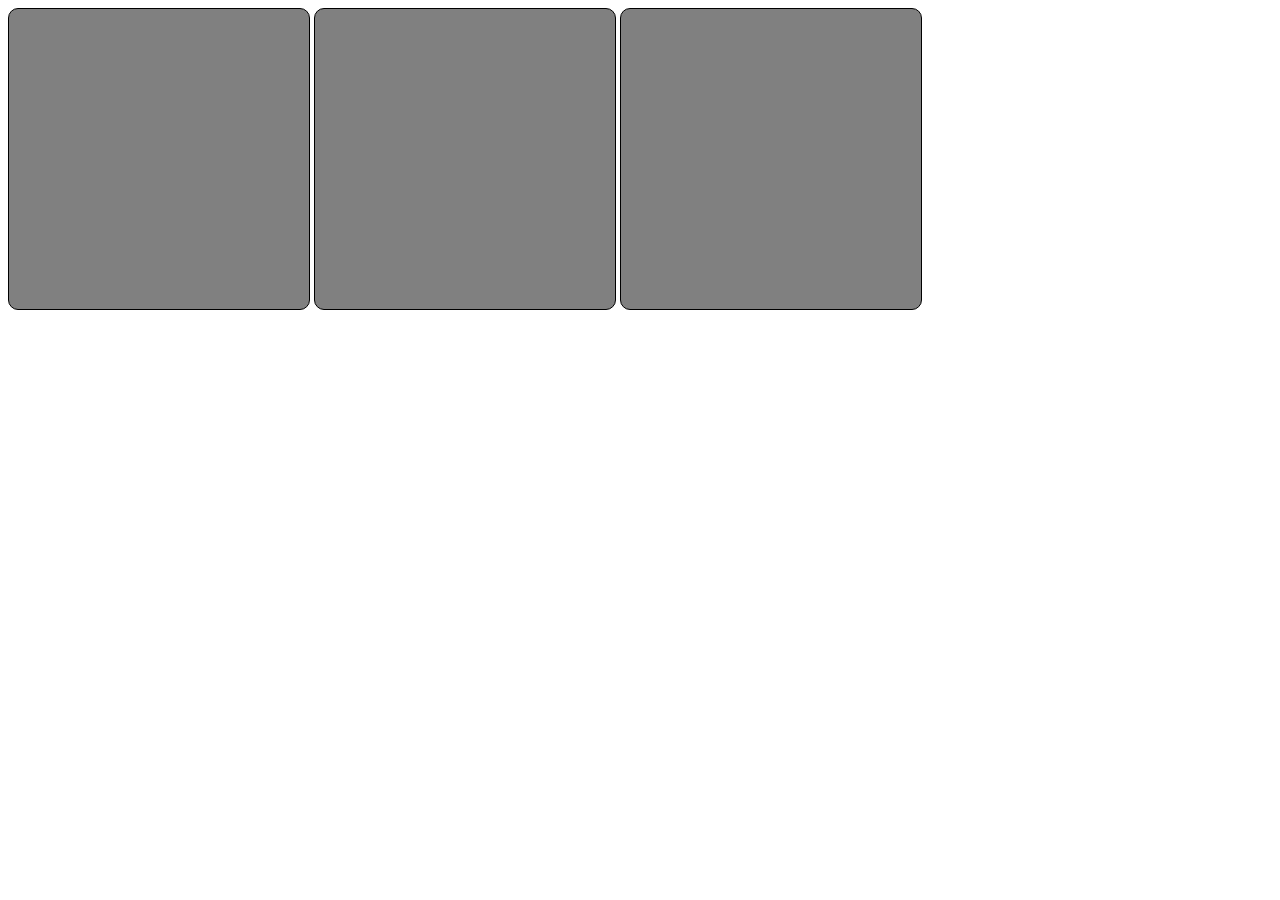
==== exercicios/ex004/fundo01.html @ d758e16e "criei as divs" ====
<!DOCTYPE html>
<html lang="pt-br">
<head>
    <meta charset="UTF-8">
    <meta name="viewport" content="width=device-width, initial-scale=1.0">
    <title>Testando imagens de fundo</title>
    <style>
        div.quadrado {
            border: 1px solid black;
            width: 300px;
            height: 300px;
            display: inline-block;
            border-radius: 10px;
            background-color: grey;
        }
    </style>
</head>
<body>
    <div class="quadrado">

    </div>
    <div  class="quadrado">

    </div>
    <div class="quadrado">

    </div>
</body>
</html>
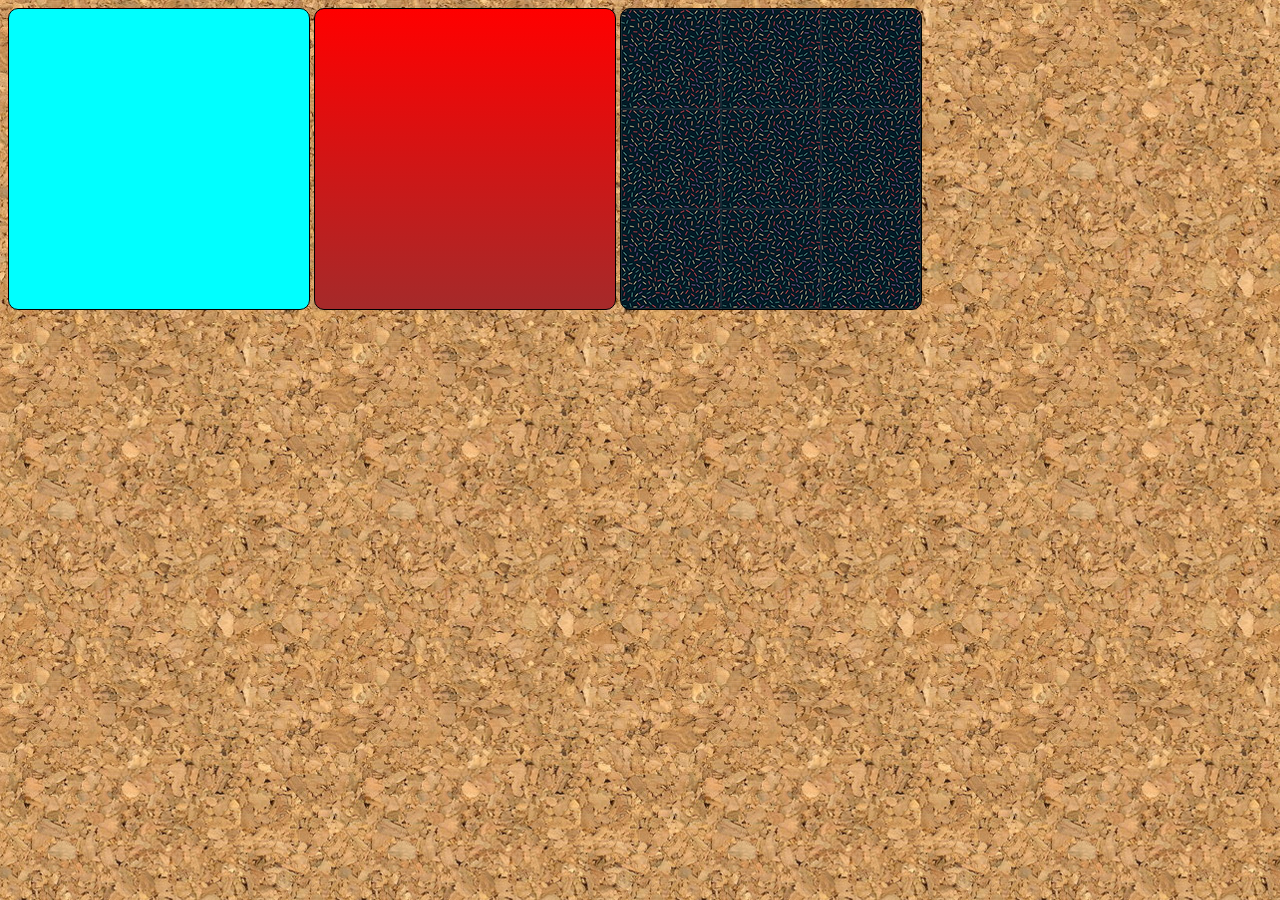
==== commit bfcf7174: "atualizei exercícios" ====
--- a/exercicios/ex004/fundo01.html
+++ b/exercicios/ex004/fundo01.html
@@ -5,6 +5,9 @@
     <meta name="viewport" content="width=device-width, initial-scale=1.0">
     <title>Testando imagens de fundo</title>
     <style>
+        body {
+            background-image: url('imagens/wallpaper001.jpg');
+        }
         div.quadrado {
             border: 1px solid black;
             width: 300px;
@@ -13,16 +16,34 @@
             border-radius: 10px;
             background-color: grey;
         }
+
+        div#q1{
+            background-color: aqua;
+}
+
+        div#q2 {
+            background-image: linear-gradient(to bottom, red, brown);
+
+        }
+
+        div#q3 {
+            background-image: url('imagens/pattern001.png');
+
+        }
+
     </style>
+
 </head>
 <body>
-    <div class="quadrado">
+    <div class="quadrado" id="q1">
 
     </div>
-    <div  class="quadrado">
+
+    <div  class="quadrado" id="q2">
 
     </div>
-    <div class="quadrado">
+    
+    <div class="quadrado" id="q3">
 
     </div>
 </body>
